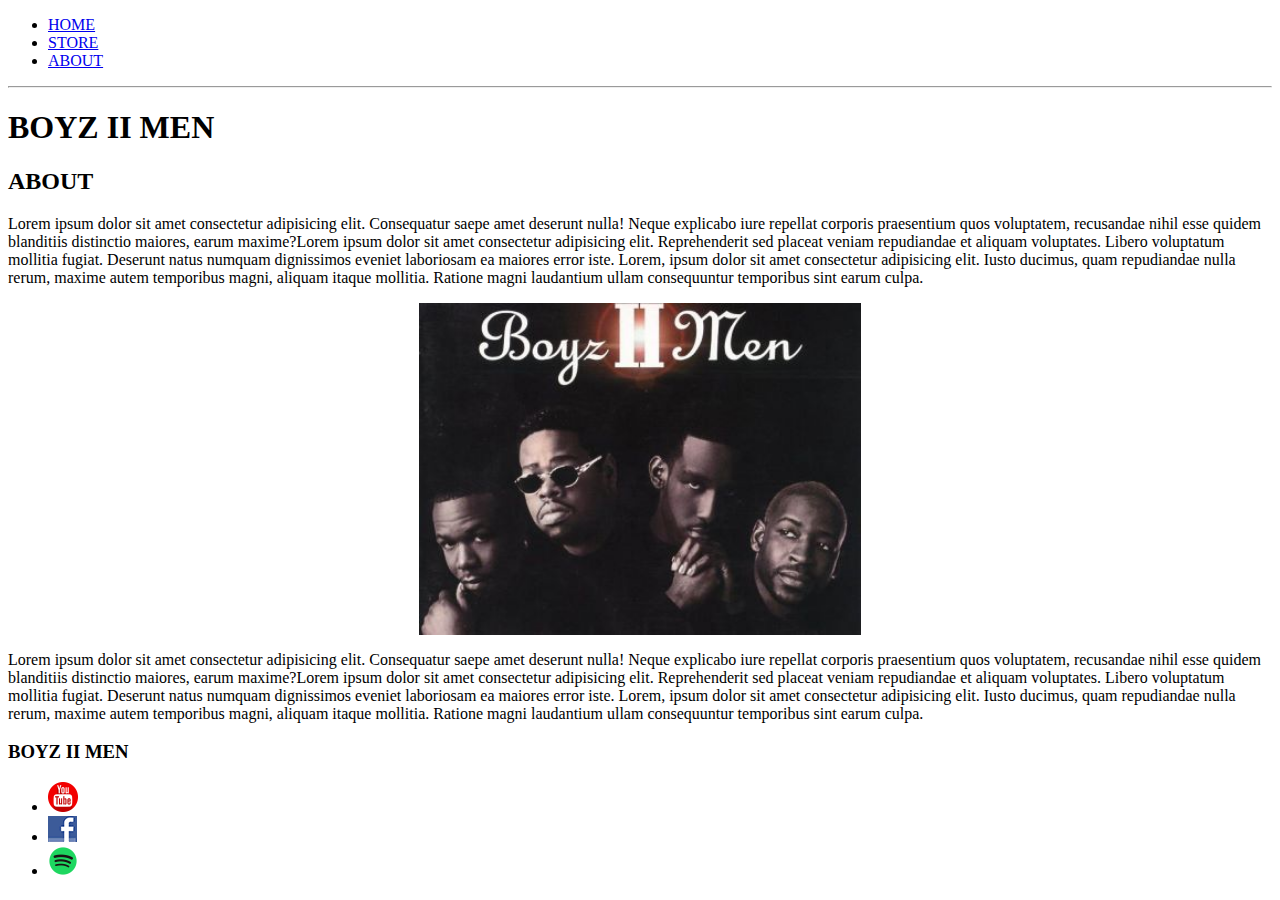
==== about.html @ 60341ee9 "added about page and filled in tour dates" ====
<!DOCTYPE html>
<html lang="en">

<head>
  <meta charset="UTF-8">
  <meta http-equiv="X-UA-Compatible" content="IE=edge">
  <meta name="viewport" content="width=device-width, initial-scale=1.0">
  <title>Document</title>
  <link rel="stylesheet" href="styles.css">
</head>

<body>
  <header>
    <nav>
      <ul>
        <li><a href="index.html">HOME</a></li>
        <li><a href="#">STORE</a></li>
        <li><a href="#">ABOUT</a></li>
      </ul>
    </nav>
    <hr>
    <h1>BOYZ II MEN</h1>
  </header>
  <section>
    <h2>ABOUT</h2>
    <p>Lorem ipsum dolor sit amet consectetur adipisicing elit. Consequatur saepe amet deserunt nulla! Neque explicabo
      iure repellat corporis praesentium quos voluptatem, recusandae nihil esse quidem blanditiis distinctio maiores,
      earum maxime?Lorem ipsum dolor sit amet consectetur adipisicing elit. Reprehenderit sed placeat veniam repudiandae
      et aliquam voluptates. Libero voluptatum mollitia fugiat. Deserunt natus numquam dignissimos eveniet laboriosam ea
      maiores error iste. Lorem, ipsum dolor sit amet consectetur adipisicing elit. Iusto ducimus, quam repudiandae
      nulla rerum, maxime autem temporibus magni, aliquam itaque mollitia. Ratione magni laudantium ullam consequuntur
      temporibus sint earum culpa.
    </p>
    <img class="first_pic" src="/images/boys_2_men_400x300.jpg" alt="boyz to men photo">
  </section>
  <p>Lorem ipsum dolor sit amet consectetur adipisicing elit. Consequatur saepe amet deserunt nulla! Neque explicabo
    iure repellat corporis praesentium quos voluptatem, recusandae nihil esse quidem blanditiis distinctio maiores,
    earum maxime?Lorem ipsum dolor sit amet consectetur adipisicing elit. Reprehenderit sed placeat veniam repudiandae
    et aliquam voluptates. Libero voluptatum mollitia fugiat. Deserunt natus numquam dignissimos eveniet laboriosam ea
    maiores error iste. Lorem, ipsum dolor sit amet consectetur adipisicing elit. Iusto ducimus, quam repudiandae nulla
    rerum, maxime autem temporibus magni, aliquam itaque mollitia. Ratione magni laudantium ullam consequuntur
    temporibus sint earum culpa.
  </p>
  <footer>
    <h3>BOYZ II MEN</h3>
    <ul>
      <li><a href="#"><img src="/images/youtube_logo_icon.png" alt="Youtube logo"></a></li>
      <li><a href="#"><img src="/images/fb.png" alt=""></a></li>
      <li><a href="#"><img src="/images/spotify-logo-png-7053.png" alt=""></a></li>
    </ul>

  </footer>
</body>

</html>
---- styles.css ----
.first_pic {
    display: block;
    width:35%;
    margin-left:auto;
    margin-right:auto;
}
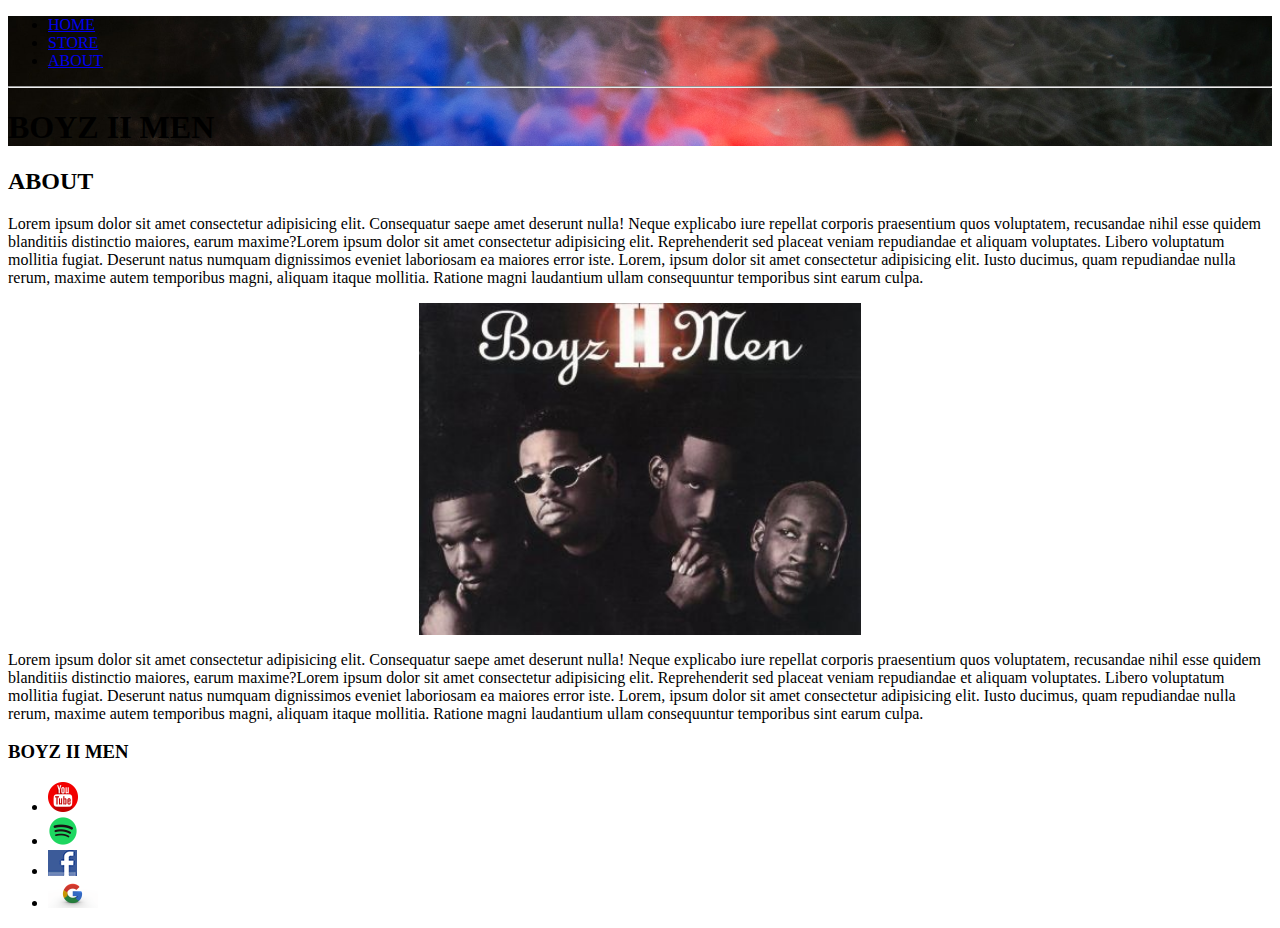
==== commit bd5d938e: "added header bacground photo and rearanged images in differnt folderd" ====
--- a/about.html
+++ b/about.html
@@ -5,17 +5,18 @@
   <meta charset="UTF-8">
   <meta http-equiv="X-UA-Compatible" content="IE=edge">
   <meta name="viewport" content="width=device-width, initial-scale=1.0">
-  <title>Document</title>
+  <title>Boyz II Men | About</title>
+  <meta name="description" content="This is the description">
   <link rel="stylesheet" href="styles.css">
 </head>
 
 <body>
-  <header>
+  <header class="main-header">
     <nav>
       <ul>
         <li><a href="index.html">HOME</a></li>
-        <li><a href="#">STORE</a></li>
-        <li><a href="#">ABOUT</a></li>
+        <li><a href="store.html">STORE</a></li>
+        <li><a href="about.html">ABOUT</a></li>
       </ul>
     </nav>
     <hr>
@@ -31,7 +32,7 @@
       nulla rerum, maxime autem temporibus magni, aliquam itaque mollitia. Ratione magni laudantium ullam consequuntur
       temporibus sint earum culpa.
     </p>
-    <img class="first_pic" src="/images/boys_2_men_400x300.jpg" alt="boyz to men photo">
+    <img class="first_pic" src="/images/albums_cover/boys_2_men_400x300.jpg" alt="boyz to men photo">
   </section>
   <p>Lorem ipsum dolor sit amet consectetur adipisicing elit. Consequatur saepe amet deserunt nulla! Neque explicabo
     iure repellat corporis praesentium quos voluptatem, recusandae nihil esse quidem blanditiis distinctio maiores,
@@ -44,11 +45,11 @@
   <footer>
     <h3>BOYZ II MEN</h3>
     <ul>
-      <li><a href="#"><img src="/images/youtube_logo_icon.png" alt="Youtube logo"></a></li>
-      <li><a href="#"><img src="/images/fb.png" alt=""></a></li>
-      <li><a href="#"><img src="/images/spotify-logo-png-7053.png" alt=""></a></li>
+      <li><a href="https://www.youtube.com" target="_blank"><img src="/images/logos/youtube_logo_icon.png" alt="Youtube logo"></a></li>
+      <li><a href="https://www.spotify.com" target="_blank"><img src="/images/logos/spotify-logo-png-7053.png" alt=""></a></li>
+      <li><a href="https://www.facebook.com" target="_blank"><img src="/images/logos/fb.png" alt=""></a></li>
+      <li><a href="https://www.google.com" target="_blank"><img src="/images/logos/google.png" alt=""></a></li>
     </ul>
-
   </footer>
 </body>
 
--- a/styles.css
+++ b/styles.css
@@ -1,6 +1,13 @@
+.main-header{
+    background-image: url("images/extra_images/Header\ Background.jpg");
+    background-size: cover;
+}
+
+
 .first_pic {
     display: block;
     width:35%;
     margin-left:auto;
     margin-right:auto;
-}+}
+
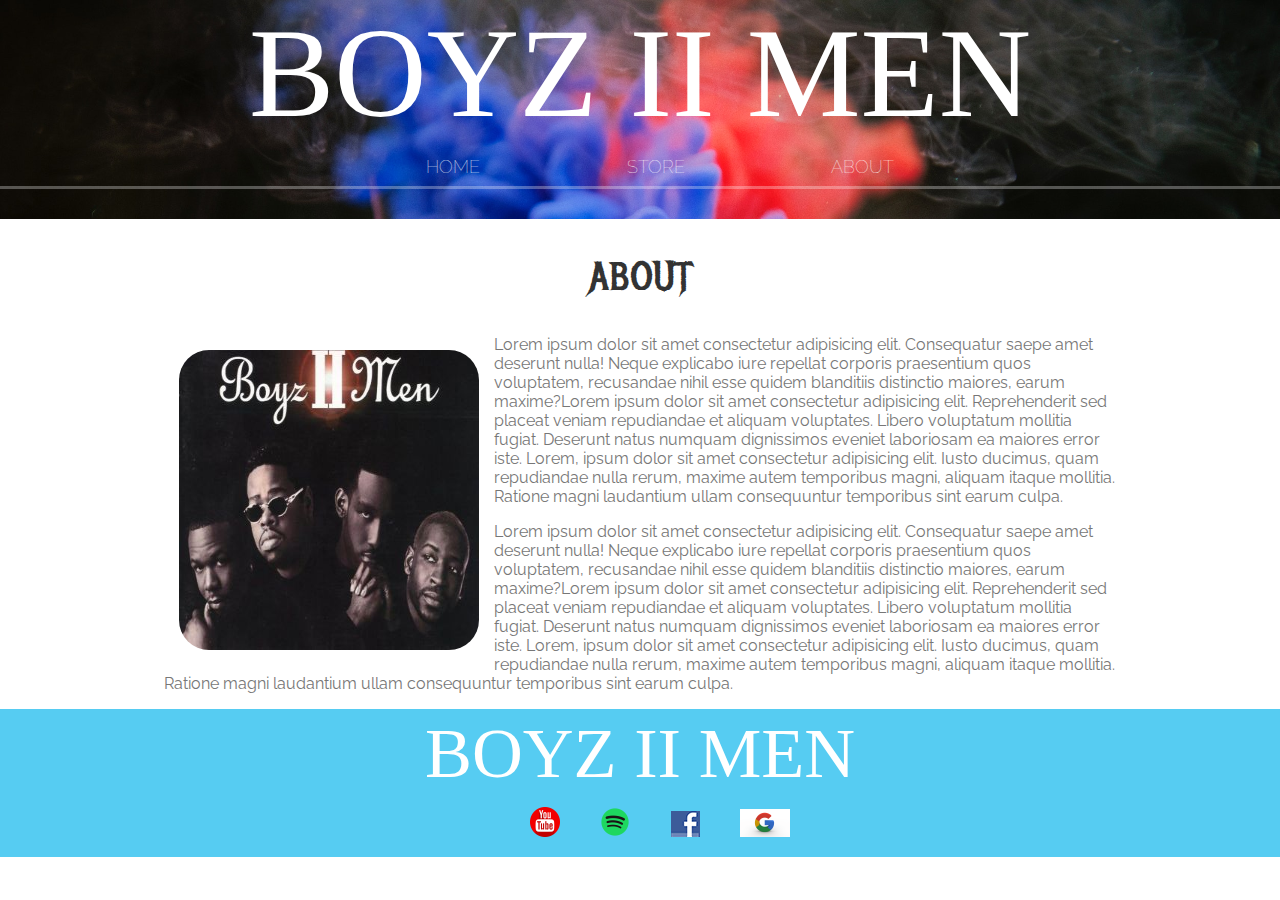
==== commit 2fe7d566: "Worked on about page.Changed <h2> headings on index and store" ====
--- a/about.html
+++ b/about.html
@@ -12,18 +12,18 @@
 
 <body>
   <header class="main-header">
-    <nav>
+     <h1 class="band-name band-name-large">BOYZ II MEN</h1>
+    <nav class="nav main-nav">
       <ul>
         <li><a href="index.html">HOME</a></li>
         <li><a href="store.html">STORE</a></li>
         <li><a href="about.html">ABOUT</a></li>
       </ul>
-    </nav>
-    <hr>
-    <h1>BOYZ II MEN</h1>
+    </nav>   
   </header>
-  <section>
-    <h2>ABOUT</h2>
+  <section class="content-section container">
+    <h2 class="section-header">ABOUT</h2>
+<img src="/images/albums_cover/boys_2_men_400x300.jpg" alt="image of Boyz II Men" class="about-band-image">
     <p>Lorem ipsum dolor sit amet consectetur adipisicing elit. Consequatur saepe amet deserunt nulla! Neque explicabo
       iure repellat corporis praesentium quos voluptatem, recusandae nihil esse quidem blanditiis distinctio maiores,
       earum maxime?Lorem ipsum dolor sit amet consectetur adipisicing elit. Reprehenderit sed placeat veniam repudiandae
@@ -32,21 +32,26 @@
       nulla rerum, maxime autem temporibus magni, aliquam itaque mollitia. Ratione magni laudantium ullam consequuntur
       temporibus sint earum culpa.
     </p>
-    <img class="first_pic" src="/images/albums_cover/boys_2_men_400x300.jpg" alt="boyz to men photo">
+
+    <p>Lorem ipsum dolor sit amet consectetur adipisicing elit. Consequatur saepe amet deserunt nulla! Neque explicabo
+      iure repellat corporis praesentium quos voluptatem, recusandae nihil esse quidem blanditiis distinctio maiores,
+      earum maxime?Lorem ipsum dolor sit amet consectetur adipisicing elit. Reprehenderit sed placeat veniam repudiandae
+      et aliquam voluptates. Libero voluptatum mollitia fugiat. Deserunt natus numquam dignissimos eveniet laboriosam ea
+      maiores error iste. Lorem, ipsum dolor sit amet consectetur adipisicing elit. Iusto ducimus, quam repudiandae
+      nulla
+      rerum, maxime autem temporibus magni, aliquam itaque mollitia. Ratione magni laudantium ullam consequuntur
+      temporibus sint earum culpa.
+    </p>
+  
   </section>
-  <p>Lorem ipsum dolor sit amet consectetur adipisicing elit. Consequatur saepe amet deserunt nulla! Neque explicabo
-    iure repellat corporis praesentium quos voluptatem, recusandae nihil esse quidem blanditiis distinctio maiores,
-    earum maxime?Lorem ipsum dolor sit amet consectetur adipisicing elit. Reprehenderit sed placeat veniam repudiandae
-    et aliquam voluptates. Libero voluptatum mollitia fugiat. Deserunt natus numquam dignissimos eveniet laboriosam ea
-    maiores error iste. Lorem, ipsum dolor sit amet consectetur adipisicing elit. Iusto ducimus, quam repudiandae nulla
-    rerum, maxime autem temporibus magni, aliquam itaque mollitia. Ratione magni laudantium ullam consequuntur
-    temporibus sint earum culpa.
-  </p>
-  <footer>
-    <h3>BOYZ II MEN</h3>
+  
+  <footer class="main-footer nav">
+    <h3 class="band-name">BOYZ II MEN</h3>
     <ul>
-      <li><a href="https://www.youtube.com" target="_blank"><img src="/images/logos/youtube_logo_icon.png" alt="Youtube logo"></a></li>
-      <li><a href="https://www.spotify.com" target="_blank"><img src="/images/logos/spotify-logo-png-7053.png" alt=""></a></li>
+      <li><a href="https://www.youtube.com" target="_blank"><img src="/images/logos/youtube_logo_icon.png"
+            alt="Youtube logo"></a></li>
+      <li><a href="https://www.spotify.com" target="_blank"><img src="/images/logos/spotify-logo-png-7053.png"
+            alt=""></a></li>
       <li><a href="https://www.facebook.com" target="_blank"><img src="/images/logos/fb.png" alt=""></a></li>
       <li><a href="https://www.google.com" target="_blank"><img src="/images/logos/google.png" alt=""></a></li>
     </ul>
--- a/styles.css
+++ b/styles.css
@@ -1,13 +1,127 @@
+@import url('https://fonts.googleapis.com/css?family=Raleway:300,400');
+@import url("https://fonts.googleapis.com/css?family=Metal+Mania");
+
+@font-face {
+       font-family: "Booter - Zero Zero";
+       src: url("Fonts/Booter - Zero Zero.woff") format("woff"),
+           url("Fonts/Booter - Zero Zero.woff2") format("woff2");
+   }
+      
+*{
+    box-sizing: border-box;
+    font-family: Raleway;
+    color: #777;
+}
+
+html, body{
+    margin:0;
+    padding: 0;
+
+}
+
+.nav ul{
+    margin:0
+}
+ /*========= made li/a elements line side by side ============*/
+.nav li{
+    display: inline;
+}
+
+.nav a{
+    display: inline-block;
+    padding: .5em;
+    color: white;
+    text-decoration:none;
+}
+
+.nav a:hover{
+    background-color: rgba(255, 255, 255, .3);
+    
+}
+
+.main-nav li{
+padding: 0 5%;
+}
+.main-nav{
+    text-align: center;
+    font-size: 1.1em;
+    font-weight: lighter;
+    border-bottom: 3px solid rgba(255, 255, 255, .3);
+ 
+}
 .main-header{
+    background-color: rgba(0,0,0 .6);
     background-image: url("images/extra_images/Header\ Background.jpg");
     background-size: cover;
+    background-blend-mode: multiply;
+padding-bottom: 30px;
+color: seashell;
+
+}
+
+.band-name{
+    text-align: center;
+    margin:0;
+    font-size: 4em;
+    font-family: "Booter - Zero Zero";
+    font-weight: normal;
+    font-style: normal;
+    color: white;
+}
+
+.band-name-large{
+    font-size: 8em;
+}
+/* header / nav things end ==========================*/
+
+
+.content-section{
+margin:2em;
+}
+
+.container{
+    max-width: 1000px; /* stop growing*/
+    margin:  auto;
+    padding:0 1.5em;
+   
+}
+
+.section-header{
+font-family: "Metal Mania";
+font-weight: normal;
+font-size: 2.5em;
+color:#333;
+text-align: center;
+}
+
+.about-band-image{
+float: left;
+height: 300px;
+width: 300px;
+margin:15px;
+border-radius: 10%;
 }
 
 
-.first_pic {
-    display: block;
-    width:35%;
-    margin-left:auto;
-    margin-right:auto;
+/*======= end of body ============== */
+
+
+.main-footer{
+    background-color:#56CCF2;
+    color: white;
+    padding: .25em 0;
+     text-align: center;
+     font-size: 1.1em;
+     font-weight: lighter;
+      margin-top: 5px;
+   
+ 
 }
 
+.main-footer li{
+  display: inline-block;
+  padding: .2em .5em ;
+  color: white;
+  text-decoration:none; 
+ 
+}
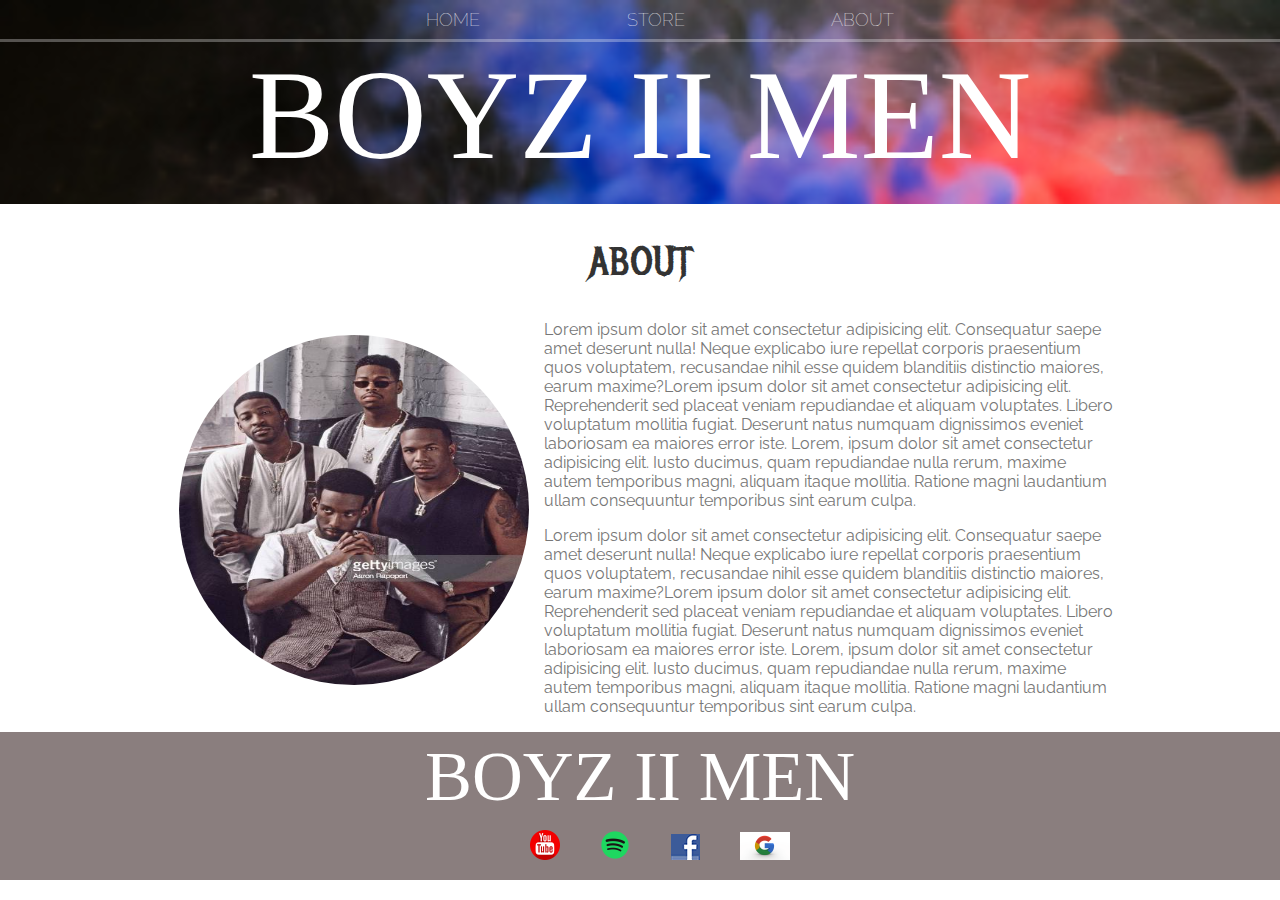
==== commit 3cc3f066: "made changes ti <h1> elements and changed about group photo" ====
--- a/about.html
+++ b/about.html
@@ -11,19 +11,19 @@
 </head>
 
 <body>
-  <header class="main-header">
-     <h1 class="band-name band-name-large">BOYZ II MEN</h1>
+  <header class="main-header header-background">
     <nav class="nav main-nav">
       <ul>
         <li><a href="index.html">HOME</a></li>
         <li><a href="store.html">STORE</a></li>
         <li><a href="about.html">ABOUT</a></li>
       </ul>
-    </nav>   
+    </nav>
+    <h1 class="band-name band-name-large">BOYZ II MEN</h1>
   </header>
   <section class="content-section container">
     <h2 class="section-header">ABOUT</h2>
-<img src="/images/albums_cover/boys_2_men_400x300.jpg" alt="image of Boyz II Men" class="about-band-image">
+    <img id="header" src="/images/albums_cover/b2menabout.jpg" alt="image of Boyz II Men" class="about-band-image">
     <p>Lorem ipsum dolor sit amet consectetur adipisicing elit. Consequatur saepe amet deserunt nulla! Neque explicabo
       iure repellat corporis praesentium quos voluptatem, recusandae nihil esse quidem blanditiis distinctio maiores,
       earum maxime?Lorem ipsum dolor sit amet consectetur adipisicing elit. Reprehenderit sed placeat veniam repudiandae
@@ -42,9 +42,9 @@
       rerum, maxime autem temporibus magni, aliquam itaque mollitia. Ratione magni laudantium ullam consequuntur
       temporibus sint earum culpa.
     </p>
-  
+
   </section>
-  
+
   <footer class="main-footer nav">
     <h3 class="band-name">BOYZ II MEN</h3>
     <ul>
--- a/styles.css
+++ b/styles.css
@@ -2,66 +2,72 @@
 @import url("https://fonts.googleapis.com/css?family=Metal+Mania");
 
 @font-face {
-       font-family: "Booter - Zero Zero";
-       src: url("Fonts/Booter - Zero Zero.woff") format("woff"),
-           url("Fonts/Booter - Zero Zero.woff2") format("woff2");
-   }
-      
-*{
+    font-family: "Booter - Zero Zero";
+    src: url("Fonts/Booter - Zero Zero.woff") format("woff"),
+        url("Fonts/Booter - Zero Zero.woff2") format("woff2");
+}
+
+* {
     box-sizing: border-box;
     font-family: Raleway;
     color: #777;
 }
 
-html, body{
-    margin:0;
+html,
+body {
+    margin: 0;
     padding: 0;
 
 }
 
-.nav ul{
-    margin:0
+.nav ul {
+    margin: 0
 }
- /*========= made li/a elements line side by side ============*/
-.nav li{
+
+/*========= made li/a elements line side by side ============*/
+.nav li {
     display: inline;
 }
 
-.nav a{
+.nav a {
     display: inline-block;
     padding: .5em;
     color: white;
-    text-decoration:none;
+    text-decoration: none;
 }
 
-.nav a:hover{
+.nav a:hover {
     background-color: rgba(255, 255, 255, .3);
-    
 }
 
-.main-nav li{
-padding: 0 5%;
+.main-nav li {
+    padding: 0 5%;
 }
-.main-nav{
+
+.main-nav {
     text-align: center;
     font-size: 1.1em;
     font-weight: lighter;
     border-bottom: 3px solid rgba(255, 255, 255, .3);
- 
-}
-.main-header{
-    background-color: rgba(0,0,0 .6);
-    background-image: url("images/extra_images/Header\ Background.jpg");
-    background-size: cover;
-    background-blend-mode: multiply;
-padding-bottom: 30px;
-color: seashell;
 
 }
 
-.band-name{
+.main-header {
+    background-color: rgba(0, 0, 0 .6);
+    background-image: url("images/extra_images/Album\ 1.png");
+    background-size: 100%;
+    background-repeat: no-repeat;
+    background-blend-mode: multiply;
+    width: 100%;
+    height: auto;
+    padding-bottom: 15px;
+    color: seashell;
+}
+
+
+.band-name {
     text-align: center;
-    margin:0;
+    margin: 0;
     font-size: 4em;
     font-family: "Booter - Zero Zero";
     font-weight: normal;
@@ -69,59 +75,62 @@
     color: white;
 }
 
-.band-name-large{
+.band-name-large {
     font-size: 8em;
 }
+
 /* header / nav things end ==========================*/
 
 
-.content-section{
-margin:2em;
+.content-section {
+    margin: 2em;
 }
 
-.container{
-    max-width: 1000px; /* stop growing*/
-    margin:  auto;
-    padding:0 1.5em;
-   
+.container {
+    max-width: 1000px;
+    /* stop growing*/
+    margin: auto;
+    padding: 0 1.5em;
+
 }
 
-.section-header{
-font-family: "Metal Mania";
-font-weight: normal;
-font-size: 2.5em;
-color:#333;
-text-align: center;
+.section-header {
+    font-family: "Metal Mania";
+    font-weight: normal;
+    font-size: 2.5em;
+    color: #333;
+    text-align: center;
 }
 
-.about-band-image{
-float: left;
-height: 300px;
-width: 300px;
-margin:15px;
-border-radius: 10%;
+.about-band-image {
+    float: left;
+    height: 350px;
+    width: 350px;
+    margin: 15px;
+    border-radius: 50%;
 }
 
 
 /*======= end of body ============== */
 
 
-.main-footer{
-    background-color:#56CCF2;
+.main-footer {
+    background-color: rgb(138, 126, 126);
+
     color: white;
     padding: .25em 0;
-     text-align: center;
-     font-size: 1.1em;
-     font-weight: lighter;
-      margin-top: 5px;
-   
- 
+    text-align: center;
+    font-size: 1.1em;
+    font-weight: lighter;
+    margin-top: 5px;
+
+
 }
 
-.main-footer li{
-  display: inline-block;
-  padding: .2em .5em ;
-  color: white;
-  text-decoration:none; 
- 
-}
+.main-footer li {
+    display: inline-block;
+    padding: .2em .5em;
+    color: white;
+    text-decoration: none;
+
+}